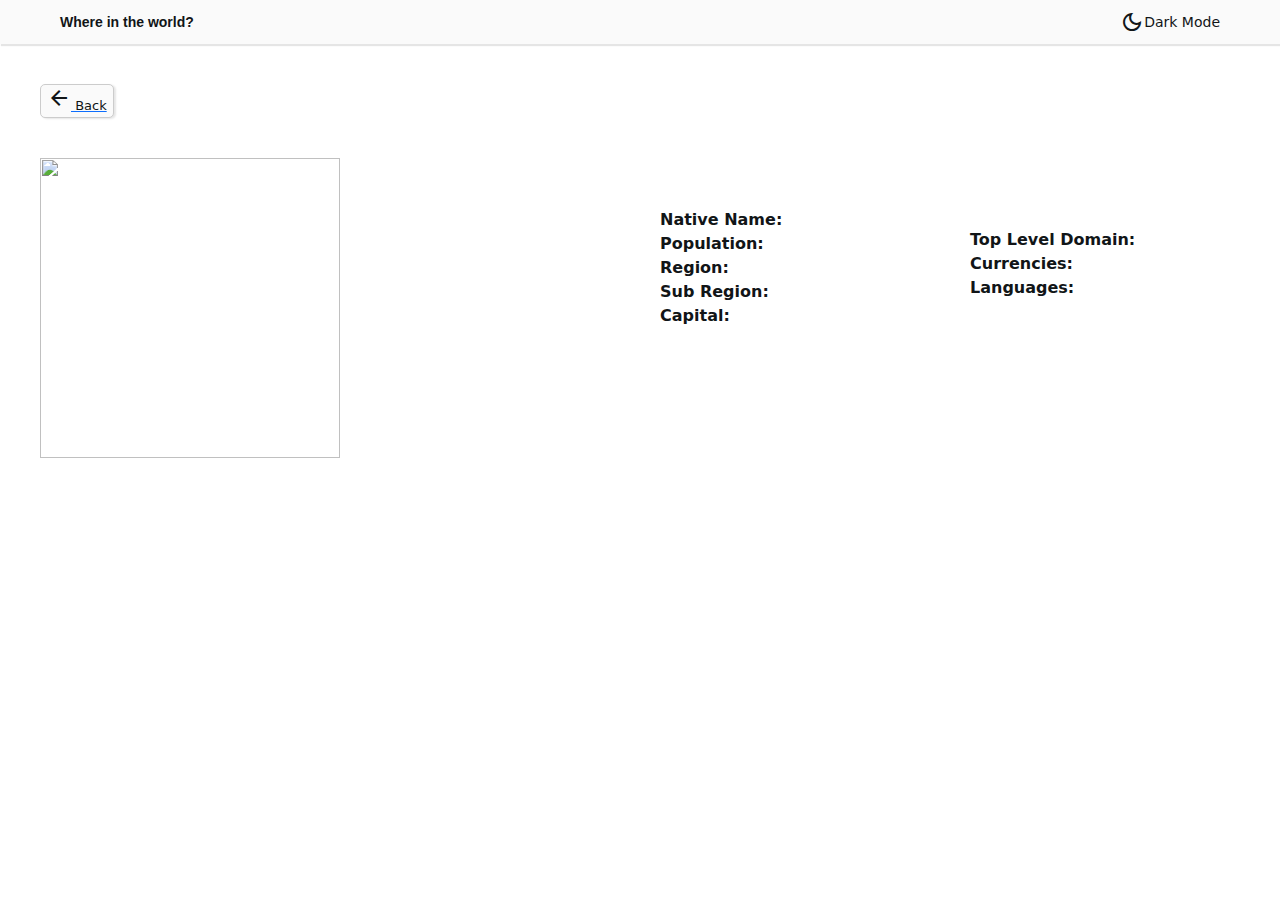
==== detailedinfo.html @ 6115a3ab "first commit" ====
<html>
    <head>
        <meta charset="utf-8">
        <meta name="viewport" content="width=device-width, initial-scale=1">
        <link rel="stylesheet" href="index.css">
        <link href="https://cdn.jsdelivr.net/npm/bootstrap@5.3.0-alpha2/dist/css/bootstrap.min.css" rel="stylesheet">
        <link href="https://cdn.jsdelivr.net/npm/bootstrap@5.3.0-alpha2/dist/css/bootstrap.min.css" rel="stylesheet" integrity="sha384-aFq/bzH65dt+w6FI2ooMVUpc+21e0SRygnTpmBvdBgSdnuTN7QbdgL+OapgHtvPp" crossorigin="anonymous">
        <link href="https://getbootstrap.com/docs/5.3/assets/css/docs.css">
        <script src="https://cdn.jsdelivr.net/npm/bootstrap@5.3.0-alpha2/dist/js/bootstrap.bundle.min.js"></script>
        <link rel="stylesheet" href="https://fonts.googleapis.com/css2?family=Material+Symbols+Outlined:opsz,wght,FILL,GRAD@20..48,100..700,0..1,-50..200" />
        <link rel="preconnect" href="https://fonts.googleapis.com">
        <link rel="preconnect" href="https://fonts.gstatic.com" crossorigin>
        <link href="https://fonts.googleapis.com/css2?family=Poppins:wght@700&display=swap" rel="stylesheet">
        <link rel="stylesheet" href="https://fonts.googleapis.com/css2?family=Material+Symbols+Outlined:opsz,wght,FILL,GRAD@20..48,100..700,0..1,-50..200" />
      </head>
    <body>
        <nav>
            <div class="title" >Where in the world?</div>
            <div class="dark_mode"><span  class="material-symbols-outlined">dark_mode </span> Dark Mode</div>
        </nav>
       <a href="index.html"> <div class="button">
            <button class="back_button"><span class="material-symbols-outlined">
                arrow_back
                </span> Back</button>
        </div>
    </a>
    
        <div id="loader" class="loader"></div>
      
    <div class="detailed_info">
       <div >
             <img class="svg_flag" src="" alt="">
       </div>
       <div class="country_detailed_info">
        <div>
            <div class="detailed_name" style="font-weight: 700;"></div>
            <div style="font-weight:600 ;">Native Name: <span class="native_name"></span></div>
            <div style="font-weight:600 ;">Population: <span class="detailed_population"></span></div>
            <div style="font-weight:600 ;">Region: <span class="detailed_Region"></span></div>
            <div style="font-weight:600 ;">Sub Region: <span class="detailed_subregion"></span></div>
            <div style="font-weight:600 ;">Capital: <span class="detailed_capital"></span></div>
       </div>
       <div style="margin-top: 40px;">
        <div style="font-weight:600 ;">Top Level Domain: <span class="top_level_domain"></span></div>
            <div style="font-weight:600 ;">Currencies: <span class="detailed_currencies"></span></div>
            <div style="font-weight:600 ;">Languages: <span class="detailed_languages"></span></div>
       </div>
       </div>
    </div>
        <script src="detailedinfo.js"></script>
        <script src="index.js"></script>
    </body>
</html>
---- index.css ----
body{
    font-family: "Nunito Sans";
}
nav{
    display: flex;
    align-items: center;
    padding: 10px 60px;
    justify-content: space-between;
    box-shadow: 1px 2px 1px rgba(0, 0, 0, 0.1);
}
.title{
    font-family: Arial, Helvetica, sans-serif;
    font-size: 14px;
    font-weight: 600;
}
.dark_mode{
    display: flex;
    align-items: center;
    width: 100px;
    justify-content:space-between ;
    font-size: 14px;
    cursor: pointer;
}
.search_filter{
    display: flex;
    align-items: center;
    justify-content: space-between;
    margin-top: 30px;
    padding: 0px 50px;
}
.search{
    display: flex;
    align-items: center;
}
input{
   width:200px;
   font-size: 10px;
   border-width: 1px;
   border-style: solid;
   border-color: rgb(219, 237, 237);
   border-left: none;
   border-radius: 3px;
   padding: 10px 5px; 
   box-shadow: 2px 1px 2px rgba(0, 0, 0, 0.1);
   margin-left: 0px;
}
input:focus{
    outline: none;
}
input::placeholder{
    font-size: 13px;
}
.search_filter .material-symbols-outlined{
    border-width: 1px;
    border-style: solid;
    border-color: rgb(219, 237, 237);
    border-radius: 5px;
    padding: 10px 20px; 
    border-right: none;
    border-top-right-radius: none;
    box-shadow: 2px 1px 2px rgba(0, 0, 0, 0.1);
    margin-right: -8px;
}
.countries{
    display: grid;
    grid-template-columns: 1fr 1fr 1fr 1fr;
    row-gap: 20px;
    padding-top: 30px;
    padding-left: 80px;

}
.country{
    max-width: 200px;
    min-width: 150px;
    border: 1px;
    border: 1px solid transparent;
    box-shadow: 1px 1px 2px rgba(0, 0, 0, 0.1);
    border-radius: 3px;
}
.country_flag img{
    width: 200px;
    border-top-left-radius: 3px;
    border-top-right-radius: 3px;
}
.country_info{
    padding: 10px;
    font-size: 13px;
}
.country_name{
    font-weight: 700;
    padding-bottom: 10px;
}
.country_population, .country_region, .country_capital{
     font-weight: 600;
}
.population,.Region,.Capital{
    font-weight: 400;
}
a{
    display: inline-block;
    text-decoration:none;
}
.button{
   display: flex;
   vertical-align: center;
   padding: 40px;
   width: 200px;
}
.back_button{
   font-size: 13px;
   border-width: 1px;
   border-style: solid;
   border-color: rgb(219, 237, 237);
   border-radius: 5px;
   border-right: none;
   border-top-right-radius: none;
   box-shadow: 2px 1px 2px rgba(0, 0, 0, 0.1);
}
.loader {
    border: 8px solid #f3f3f3;
    border-top: 8px solid #3498db;
    border-radius: 50%;
    width: 60px;
    height: 60px;
    animation: spin 2s linear infinite;
    position: fixed;
    top: 50%;
    left: 50%;
    margin-top: -30px;
    margin-left: -30px;
    z-index: 9999;
    display: none;
  }
  
  @keyframes spin {
    0% { transform: rotate(0deg); }
    100% { transform: rotate(360deg); }
  }
  .detailed_info{
    display: grid;
    grid-template-columns: 1fr 1fr;
    padding-left: 40px;
  }
  .svg_flag{
    height: 300px;
    width: px;
  }
  .country_detailed_info{
    display: grid;
    grid-template-columns: 1fr 1fr;
    margin-top: 30px;
  }
  .country_detailed_info span{
    font-weight: 300;
  }
  .detailed_name{
    padding-bottom: 20px;
  }
@media(max-width:767px){
     nav{
     padding: 10px 20px;
     width: 100%;
     }
     .search_filter{
        display: flex;
        flex-direction: column;
        padding: 0px 100px;
        width: 100%;
     }
     .search{
        display: flex;
        align-items: center;
        padding-bottom: 20px;
     }
     .input{
        width: 100px;
     }
     .countries{
        display: grid;
    grid-template-columns: 1fr;
     }
     .detailed_info{
        display: grid;
        grid-template-columns: 1fr;
     }
     .country_detailed_info{
        display: grid;
        grid-template-columns: 1fr;
     }
     .svg_flag{
        width: 300px;
        object-fit: cover;
     }
}
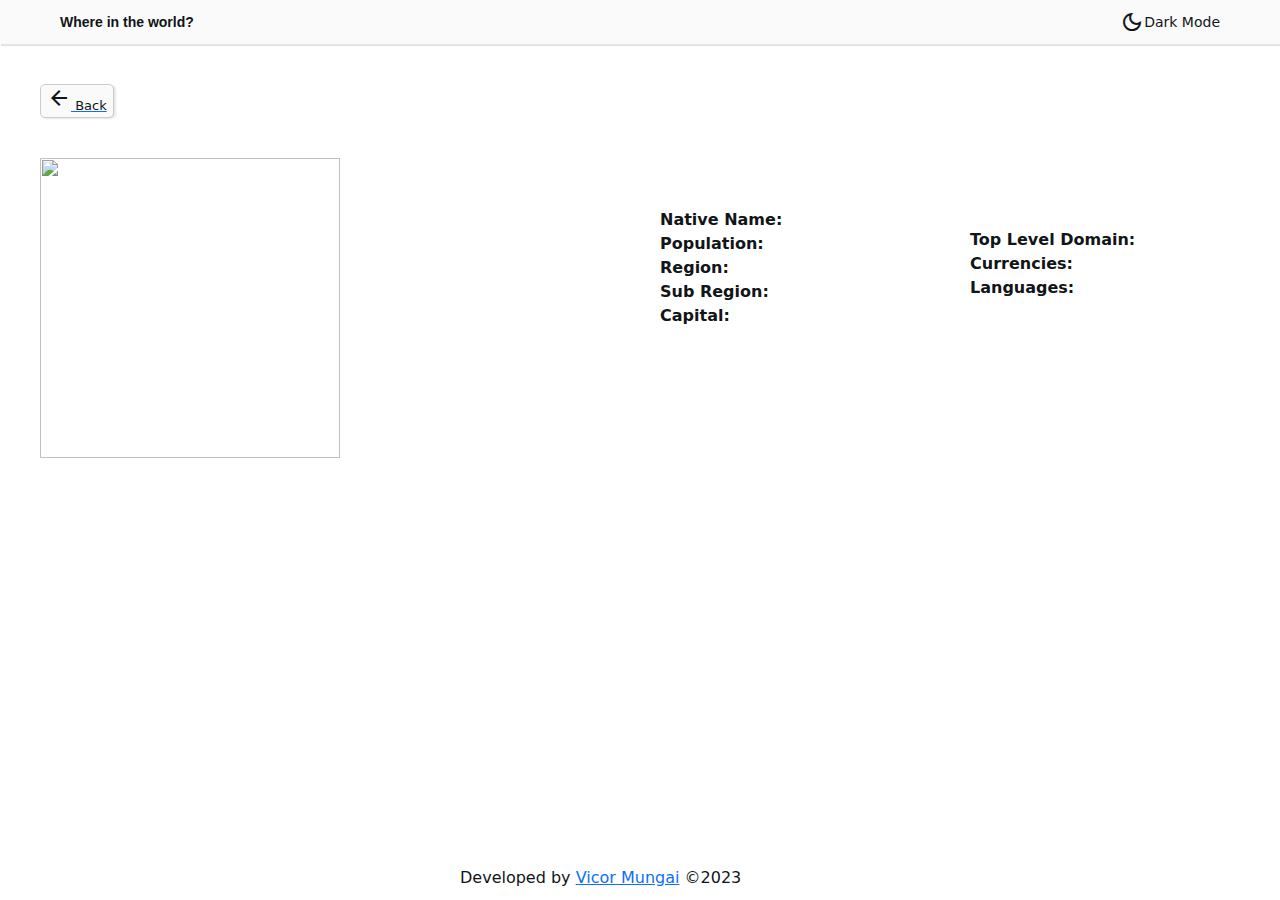
==== commit 8d16c93f: "first commit" ====
--- a/detailedinfo.html
+++ b/detailedinfo.html
@@ -50,4 +50,7 @@
         <script src="detailedinfo.js"></script>
         <script src="index.js"></script>
     </body>
+    <footer style="position: absolute; bottom: 0px;">
+        Developed by <a href=" https://wa.me/+254759958851">Vicor Mungai</a> <span>&#169;2023</span>
+      </footer>
 </html>--- a/index.css
+++ b/index.css
@@ -131,7 +131,11 @@
     z-index: 9999;
     display: none;
   }
-  
+  footer{
+   position: absolute;
+   left: 450px;
+   padding: 10px;
+  }
   @keyframes spin {
     0% { transform: rotate(0deg); }
     100% { transform: rotate(360deg); }
@@ -191,4 +195,7 @@
         width: 300px;
         object-fit: cover;
      }
+     footer{
+        padding: 50px;
+       }
 }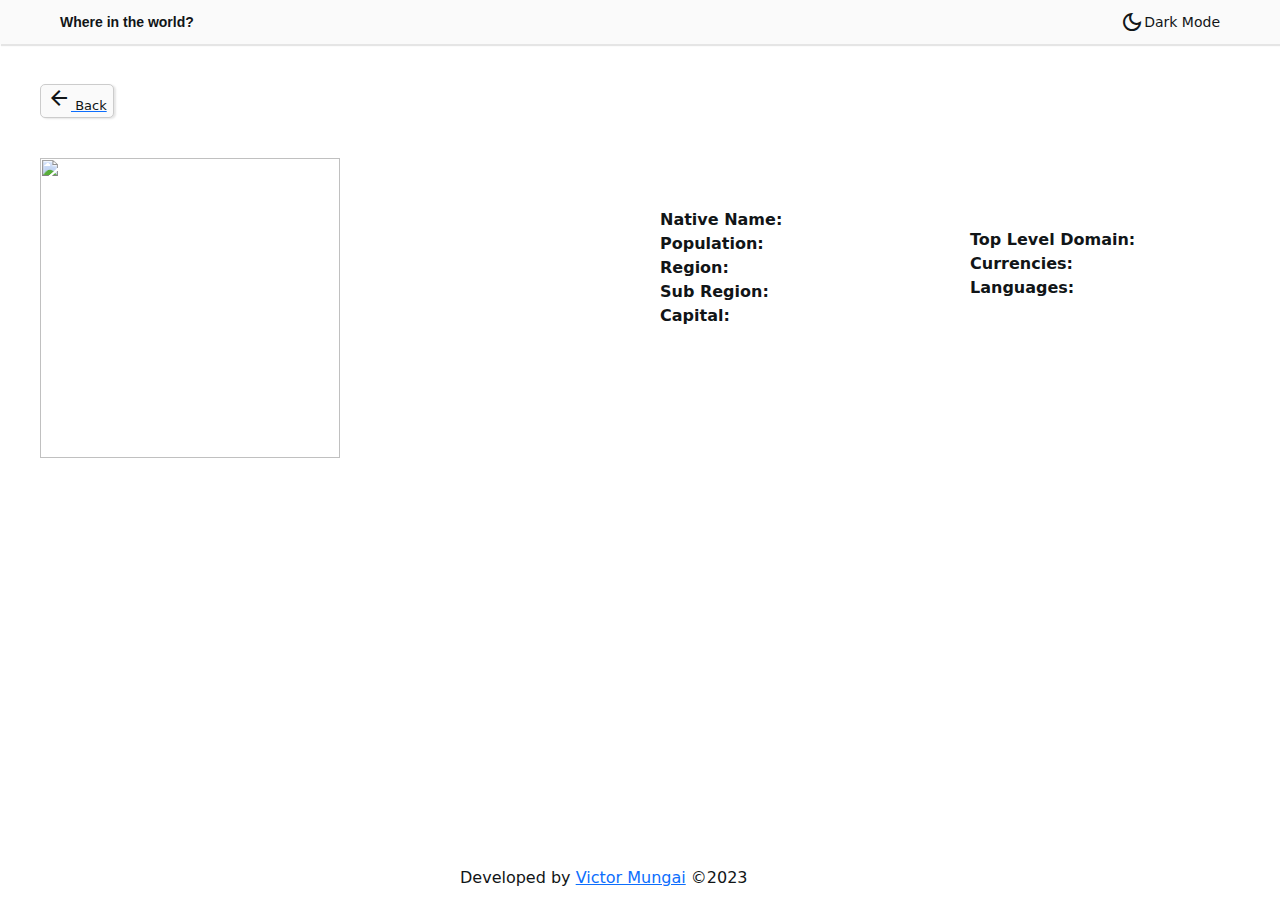
==== commit f8827213: "first commit" ====
--- a/detailedinfo.html
+++ b/detailedinfo.html
@@ -51,6 +51,6 @@
         <script src="index.js"></script>
     </body>
     <footer style="position: absolute; bottom: 0px;">
-        Developed by <a href=" https://wa.me/+254759958851">Vicor Mungai</a> <span>&#169;2023</span>
+        Developed by <a href=" https://wa.me/+254759958851">Victor Mungai</a> <span>&#169;2023</span>
       </footer>
 </html>